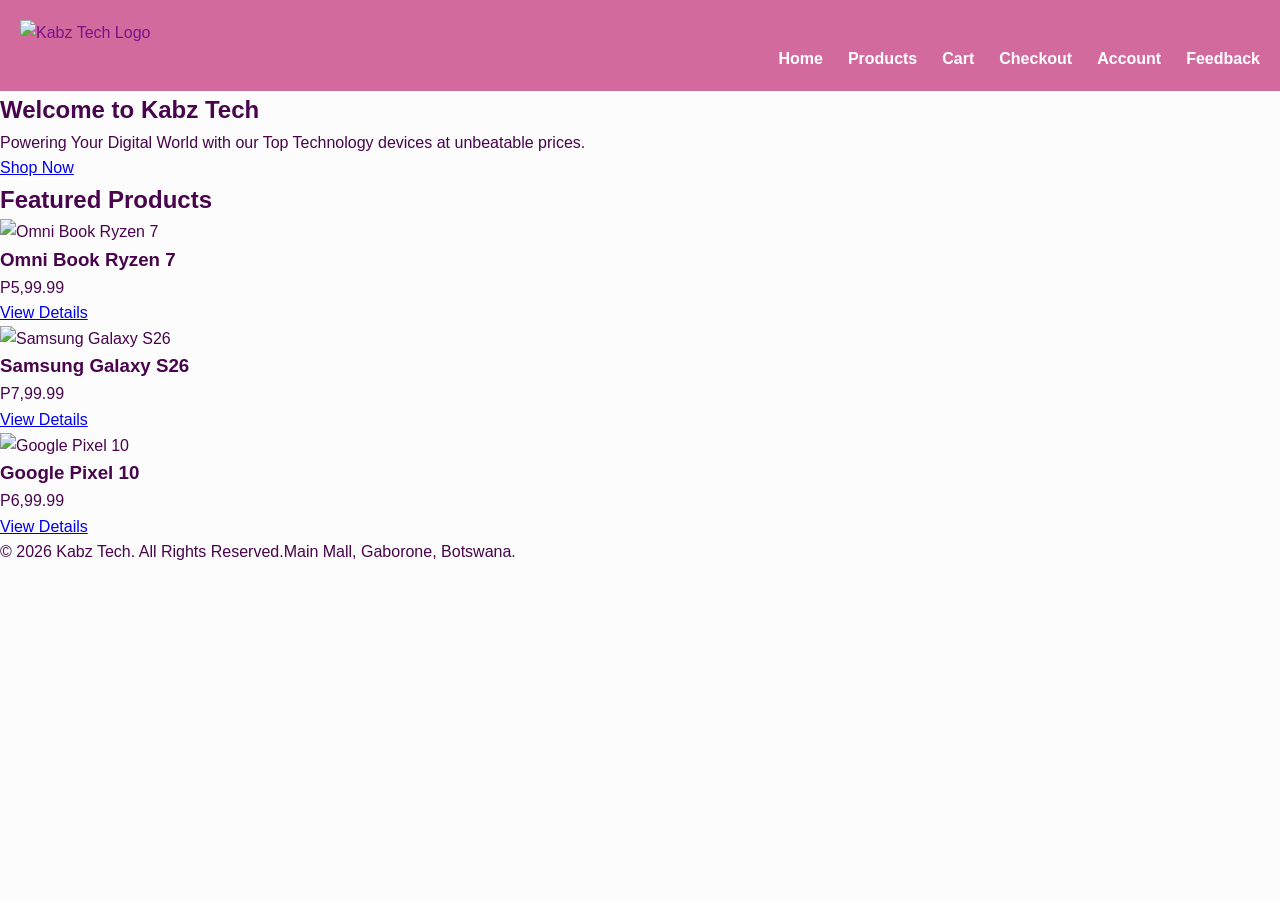
==== index.html @ c9b43334 "Rename Index.html to index.html" ====
<!DOCTYPE html>
<html lang="en">
<head>
    <meta charset="UTF-8">
    <meta name="viewport" content="width=device-width, initial-scale=1.0">
    <title>Kabz Tech</title>
    <link rel="stylesheet" href="css/style.css">
</head>
<body>
     
    <header>
        <img src="Images/logo.jpg" width="125" height="100" alt="Kabz Tech Logo" class="logo">
        <input type="checkbox" id="menu-toggle" class="menu-checkbox">
            
            <label for="menu-toggle" class="hamburger-label" aria-label="Toggle navigation menu">
                <span class="hamburger-line"></span>
                <span class="hamburger-line"></span>
                <span class="hamburger-line"></span>
            </label>
        <nav>
            <ul>
                <li><a href="index.html">Home</a></li>
                <li><a href="Product.html">Products</a></li>
                <li><a href="cart.html">Cart</a></li>
                <li><a href="Checkout.html">Checkout</a></li>
                <li><a href="account.html">Account</a></li>
                <li><a href="feedback.html">Feedback</a></li>
            </ul>
            
        </nav>
    </header>
    <!-- Hero Section -->
    <section class="hero">
        <h2>Welcome to Kabz Tech</h2>
        <p>
            Powering Your Digital World with our Top Technology devices at unbeatable prices. 
        </p>
        <a href="Product.html" class="btn">Shop Now</a>
    </section>
    <!-- Featured Products -->
    <main>
        <section class="featured-products">
            <h2>Featured Products</h2>
            <div class="product-container">
                <article class="product-card">
                    <img src="Images/omni book razen 7.jpg" alt="Omni Book Ryzen 7">
                    <h3>Omni Book Ryzen 7</h3>
                    <p class="price">P5,99.99</p>
                    <a href="Product.html" class="btn">View Details</a>
                </article>
                <article class="product-card">
                    <img src="Images/SAMSUNG S26.png" alt="Samsung Galaxy S26">
                    <h3>Samsung Galaxy S26</h3>
                    <p class="price">P7,99.99</p>
                    <a href="Product.html" class="btn">View Details</a>
                </article>
                <article class="product-card">
                    <img src="Images/google pixel 10.jpg" alt="Google Pixel 10">
                    <h3>Google Pixel 10</h3>
                    <p class="price">P6,99.99</p>
                    <a href="Product.html" class="btn">View Details</a>
                </article>
            </div>
        </section>
    </main>
    
    <!-- Footer -->
    <footer id="footer">
        <p>
            &copy; 2026 Kabz Tech. All Rights Reserved.Main Mall, Gaborone, Botswana.
        </p>
    </footer>
</body>
</html>
---- css/style.css ----
*{
    margin: 0;
    padding: 0;
    box-sizing: border-box;
}

body{
    font-family: Arial, sans-serif;
    background-color: #fcfcfc;
    color: #48044c;
    line-height: 1.6;
}

/* HEADER */

header{
    background-color: #d36a9d;
    color: rgb(119, 19, 135);
    padding: 20px;
}

header h1{
    text-align: center;
    margin-bottom: 15px;
    font-size: 35px;
}

/*NAVIGATION */

nav ul{
    display: flex;
    justify-content: right;
    list-style: none;
    gap: 25px;
}

nav ul li a{
    color: white;
    text-decoration: none;
    font-weight: bold;
    transition: 0.3s;
}

nav ul li a:hover{
    color: rgb(183, 24, 101);
}/* Hide the technical checkbox completely on all devices */
.menu-checkbox {
    display: none;
}/* 3. Hide Mobile Controls on Desktop */
.menu-checkbox {
    display: none; /* Always hide the actual checkbox box */
}

.hamburger-label {
    display: none; /* Hide the 3 lines on large screens */
    flex-direction: column;
    justify-content: space-between;
    width: 30px;
    height: 22px;
    cursor: pointer;
}

.hamburger-line {
    display: block;
    height: 3px;
    width: 100%;
    background-color: #0f172a;
    border-radius: 3px;
    transition: all 0.3s ease-in-out;
}

/* MOBILE RESPONSIVE BREAKPOINT (Shrinking the screen */
@media (max-width: 768px) {
    /* Show the 3 lines */
    .hamburger-label {
        display: flex;
    }

    /* Force the nav bar to take full width and hide it by default */
    nav {
        width: 100%;
        max-height: 0; /* Keeps the menu closed */
        overflow: hidden;
        transition: max-height 0.3s ease-in-out;
        margin-top: 0;
    }

    /* Stack the links vertically */
    nav ul {
        flex-direction: column;
        background-color: #c44fcd;
        padding: 0;
        margin-top: 15px;
        border-radius: 6px;
        gap: 5px;
    }

    nav ul li a {
        display: block;
        text-align: center;
        padding: 12px;
        border-bottom: 1px solid #e2e8f0;
    }

    /* THE MAGIC: When the checkbox is clicked, open the nav */
    .menu-checkbox:checked ~ nav {
        max-height: 400px; /* Expands to show all links */
    }

    /* Animate the 3 lines into an 'X' */
    .menu-checkbox:checked ~ .hamburger-label .hamburger-line:nth-child(1) {
        transform: translateY(9.5px) rotate(45deg);
    }
    .menu-checkbox:checked ~ .hamburger-label .hamburger-line:nth-child(2) {
        opacity: 0;
    }
    .menu-checkbox:checked ~ .hamburger-label .hamburger-line:nth-child(3) {
        transform: translateY(-9.5px) rotate(-45deg);
    }



/* HERO SECTION */

.hero{
    background-color: rgb(112, 18, 92);
    text-align: center;
    padding: 70px 20px;
}

.hero h2{
    font-size: 45px;
    margin-bottom: 15px;
    color: #fffefe;
}

.hero p{
    font-size: 18px;
    margin-bottom: 30px;
    color: #fffefe;
}

/*  BUTTONS */

.btn{
    background-color: rgb(42, 113, 183);
    color: white;
    padding: 12px 20px;
    text-decoration: none;
    border-radius: 5px;
    transition: 0.3s;
    display: inline-block;
}

.btn:hover{
    background-color: rgb(220, 48, 185);
}

/*FEATURED PRODUCTS */

.featured-products{
    padding: 20px 10px;
}

.featured-products h2{
    text-align: center;
    margin-bottom: 40px;
    font-size: 35px;

}.product-container{
    display: flex;
    flex-wrap: wrap;
    justify-content: center;
    gap: 30px;
}
 /* PRODUCTS PAGE */

.Featured-Products{
    text-align: center;
    padding: 50px 20px;
    background-color: white;
}

.Featured-Products h2{
    font-size: 40px;
    margin-bottom: 15px;
}

.Featured-Products p{
    font-size: 18px;
    color: #555;
}

/* Available Products Heading */

main h2{
    text-align: center;
    margin-top: 40px;
    margin-bottom: 30px;
}

/* Product Grid */

.custom-product-grid{
    display: flex;
    flex-wrap: wrap;
    justify-content: center;
    gap: 25px;
    padding: 20px;
}

/* Product Card */

.product-card{
    background-color: rgb(254, 254, 254);
    width: 260px;
    padding: 20px;
    border-radius: 10px;
    text-align: center;
    box-shadow: 0 0 10px rgba(0,0,0,0.1);
    transition: 0.3s;
}

/* Hover Effect */

.product-card:hover{
    transform: translateY(-5px);
}

/* Product Images */

.product-card img{
    width: 100%;
    height: 200px;
    object-fit: cover;
    border-radius: 10px;
}

/* Product Name */

.product-card h3{
    margin-top: 15px;
    margin-bottom: 10px;
}

/* Product Description */

.product-card p{
    margin-bottom: 10px;
    color: #555;
}

/* Product Price */

.product-price-tag{
    color: green;
    font-size: 22px;
    font-weight: bold;
}

/* Buttons */

.btn{
    display: inline-block;
    background-color: dodgerblue;
    color: white;
    padding: 10px 18px;
    text-decoration: none;
    border-radius: 5px;
    margin-top: 10px;
    transition: 0.3s;
}

.btn:hover{
    background-color: rgb(105, 6, 89);


}/* CART PAGE */

.main-content{
    padding: 40px 20px;
}

.main-content h2{
    text-align: center;
    margin-bottom: 30px;
    font-size: 35px;
}

/* Cart Layout */

.cart-layout{
    display: flex;
    gap: 30px;
    align-items: flex-start;
    justify-content: center;
    flex-wrap: wrap;
}

/*CART ITEMS */

.cart-items-section{
    flex: 2;
    background-color: white;
    padding: 20px;
    border-radius: 10px;
    box-shadow: 0 0 10px rgba(0,0,0,0.1);
}

/* Individual Cart Row */

.cart-item-row{
    display: flex;
    justify-content: space-between;
    align-items: center;
    gap: 15px;
    padding: 20px 0;
    border-bottom: 1px solid #ddd;
}

/* Product Details */

.cart-item-details{
    display: flex;
    align-items: center;
    gap: 15px;
}

.cart-item-details img{
    border-radius: 10px;
    object-fit: cover;
}

/* Product Info */

.cart-item-info h4{
    margin-bottom: 5px;
}

.cart-item-info p{
    color: #555;
}

/* Quantity Input */

.quantity-control input{
    width: 60px;
    padding: 8px;
    text-align: center;
}

/* Price */

.product-price-tag{
    color: green;
    font-size: 20px;
    font-weight: bold;
}

/* Remove Button */

.btn-remove{
    background-color: crimson;
    color: white;
    border: none;
    padding: 10px 15px;
    border-radius: 5px;
    cursor: pointer;
    transition: 0.3s;
}

.btn-remove:hover{
    background-color: darkred;
}

/* CART SUMMARY */

.cart-summary-card{
    flex: 1;
    background-color: white;
    padding: 25px;
    border-radius: 10px;
    box-shadow: 0 0 10px rgba(0,0,0,0.1);
}

.cart-summary-card h3{
    margin-bottom: 20px;
}

/* Summary Rows */

.summary-row{
    display: flex;
    justify-content: space-between;
    margin-bottom: 15px;
}

/* Total */

.summary-total{
    font-size: 22px;
    font-weight: bold;
    border-top: 1px solid #ddd;
    padding-top: 15px;
}

/* Checkout Button */

.btn-kabz-action{
    display: inline-block;
    background-color: dodgerblue;
    color: white;
    text-decoration: none;
    padding: 12px 18px;
    border-radius: 5px;
    transition: 0.3s;
}

.btn-kabz-action:hover{
    background-color: blue;
}/* =========================
   CHECKOUT PAGE
========================= */

.checkout-grid{
    display: flex;
    gap: 30px;
    flex-wrap: wrap;
    justify-content: center;
    padding: 30px;
}

/* Checkout Form */

.checkout-form-section{
    flex: 2;
    background-color: white;
    padding: 25px;
    border-radius: 10px;
    box-shadow: 0 0 10px rgba(0,0,0,0.1);
}

/* Order Summary */

.checkout-summary-section{
    flex: 1;
    background-color: rgb(202, 81, 239);
    padding: 25px;
    border-radius: 10px;
    box-shadow: 0 0 10px rgba(0,0,0,0.1);
}

/* Form Groups */

.form-group{
    margin-bottom: 20px;
}

/* Labels */

.form-group label{
    display: block;
    margin-bottom: 8px;
    font-weight: bold;
}

/* Inputs */

.form-control{
    width: 100%;
    padding: 12px;
    border: 1px solid #ccc;
    border-radius: 5px;
}

/* Summary Rows */

.summary-row{
    display: flex;
    justify-content: space-between;
    margin-bottom: 15px;
}

/* Total Row */

.summary-total{
    border-top: 1px solid #ddd;
    padding-top: 10px;
    font-weight: bold;
    font-size: 20px;
}

/* Buttons */

.checkout-buttons{
    display: flex;
    gap: 15px;
    flex-wrap: wrap;
}
/* FEEDBACK SECTION */

.feedback-layout{
    display: flex;
    gap: 20px;
    flex-wrap: wrap;
}

.feedback-form-card,
.contact-info{
    background: white;
    padding: 20px;
    border-radius: 10px;
}

.feedback-form-card{
    flex: 2;
}

.contact-info{
    flex: 1;
}

/* FORM */

.form-group{
    margin-bottom: 15px;
}

.form-row{
    display: flex;
    gap: 15px;
}

input,
select,
textarea{
    width: 100%;
    padding: 10px;
    border: 1px solid #ccc;
    border-radius: 5px;
}

textarea{
    min-height: 120px;
}

/* FAQ */

.faq-item{
    background: white;
    margin-top: 15px;
    padding: 15px;
    border-radius: 10px;
}

.faq-question{
    width: 100%;
    border: none;
    background: none;
    font-weight: bold;
    text-align: left;
    cursor: pointer;
}/* ACCOUNT PAGE */

.account-layout{
    display: flex;
    gap: 20px;
    flex-wrap: wrap;
}

.account-form-card,
.account-benefits{
    background: white;
    padding: 20px;
    border-radius: 10px;
}

.account-form-card{
    flex: 1;
}

.account-benefits{
    width: 100%;
}

/* FORM */

.form-group{
    margin-bottom: 15px;
}

.form-control{
    width: 100%;
    padding: 10px;
    border: 1px solid #ccc;
    border-radius: 5px;
}

/* BUTTON */

.btn-submit{
    background: dodgerblue;
    color: white;
    border: none;
    padding: 10px 15px;
    border-radius: 5px;
    cursor: pointer;
}

/* BENEFITS */

.benefits-row{
    display: flex;
    gap: 15px;
    flex-wrap: wrap;
    margin-top: 15px;
}

.benefit-item{
    flex: 1;
    min-width: 200px;
    background: #f4f4f4;
    padding: 15px;
    border-radius: 10px;
    text-align: center;
}

/* RESPONSIVE */

@media screen and (max-width:768px){

    .account-layout,
    .benefits-row{
        flex-direction: column;
    }
}
 /*FOOTER */

#footer{
    background-color: rgb(222, 42, 204);
    color: white;
    text-align: center;
    padding: 20px;
    margin-top: 40px;
}/* Responsive */

@media screen and (max-width:768px){

    .checkout-grid{
        flex-direction: column;
    }

    .checkout-form-section,
    .checkout-summary-section{
        width: 100%;
    }


/* RESPONSIVE */

@media screen and (max-width:768px){

    .feedback-layout,
    .form-row{
        flex-direction: column;
    }
}

/*RESPONSIVE DESIGN */

@media screen and (max-width:768px){

    .cart-layout{
        flex-direction: column;
    }

    .cart-item-row{
        flex-direction: column;
        align-items: flex-start;
    }

    .cart-item-details{
        flex-direction: column;
        align-items: flex-start;
    }

    .cart-summary-card{
        width: 100%;
    }

    .main-content h2{
        font-size: 28px;
    }
}

/* =========================
   RESPONSIVE DESIGN
========================= */

@media screen and (max-width:768px){

    .custom-product-grid{
        flex-direction: column;
        align-items: center;
    }

    .product-card{
        width: 90%;
    }

    .Featured-Products h2{
        font-size: 28px;
    }



}


/* 6. RESPONSIVE MEDIA QUERIES (For Small Mobile Screen Tweaks) */
@media (max-width: 576px) {
    .header-container {
        flex-direction: column; /* Stacks logo above the menu navigation on phone screens */
        text-align: center;
    }
    
    .site-header nav ul {
        justify-content: center;
        gap: 10px;
    }

    .site-header nav ul li a {
        font-size: 0.85rem;
        padding: 6px 10px;
    }

    .main-content h2 {
        font-size: 1.6rem;
    }




/* =========================
   RESPONSIVE IMAGES
========================= */

img{
    max-width: 100%;
    height: auto;
}

/* =========================
   RESPONSIVE DESIGN
========================= */

@media screen and (max-width: 768px){

    /* Navigation */

    nav ul{
        flex-direction: column;
        align-items: center;
        gap: 15px;
    }

    /* Hero Section */

    .hero h2{
        font-size: 30px;
    }

    .hero p{
        font-size: 16px;
    }

    /* Product Layout */

    .product-container{
        flex-direction: column;
        align-items: center;
    }
     .product-card{
        width: 90%;
    }
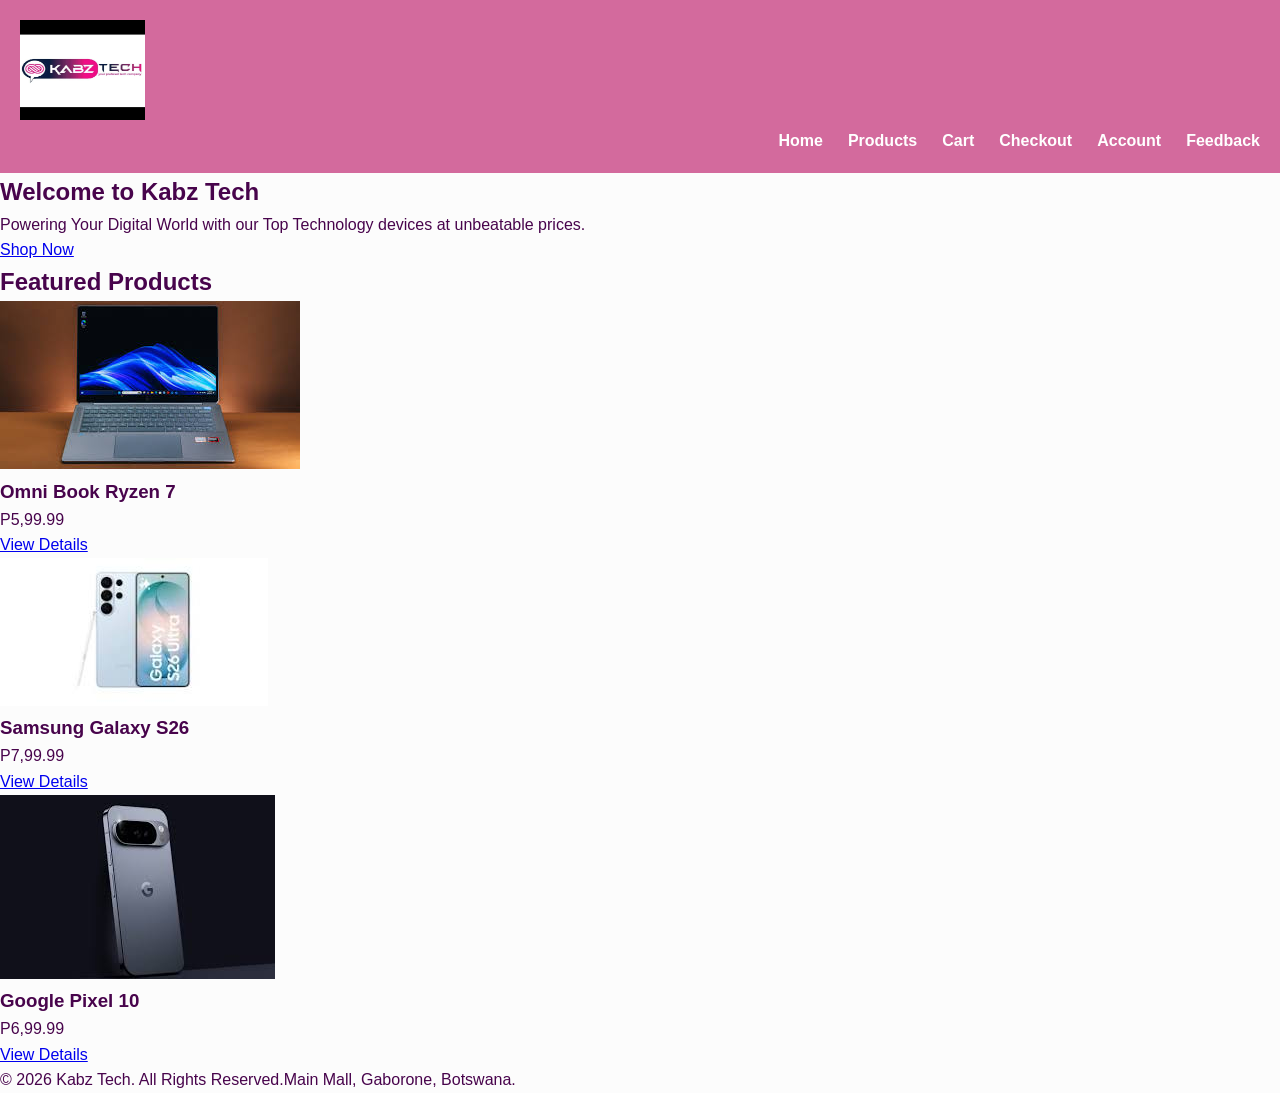
==== commit 2ece10a3: "Update index.html" ====
--- a/index.html
+++ b/index.html
@@ -9,7 +9,7 @@
 <body>
      
     <header>
-        <img src="Images/logo.jpg" width="125" height="100" alt="Kabz Tech Logo" class="logo">
+        <img src="images/logo.jpg" width="125" height="100" alt="Kabz Tech Logo" class="logo">
         <input type="checkbox" id="menu-toggle" class="menu-checkbox">
             
             <label for="menu-toggle" class="hamburger-label" aria-label="Toggle navigation menu">
@@ -20,9 +20,9 @@
         <nav>
             <ul>
                 <li><a href="index.html">Home</a></li>
-                <li><a href="Product.html">Products</a></li>
+                <li><a href="product.html">Products</a></li>
                 <li><a href="cart.html">Cart</a></li>
-                <li><a href="Checkout.html">Checkout</a></li>
+                <li><a href="checkout.html">Checkout</a></li>
                 <li><a href="account.html">Account</a></li>
                 <li><a href="feedback.html">Feedback</a></li>
             </ul>
@@ -43,19 +43,19 @@
             <h2>Featured Products</h2>
             <div class="product-container">
                 <article class="product-card">
-                    <img src="Images/omni book razen 7.jpg" alt="Omni Book Ryzen 7">
+                    <img src="images/omni book razen 7.jpg" alt="Omni Book Ryzen 7">
                     <h3>Omni Book Ryzen 7</h3>
                     <p class="price">P5,99.99</p>
                     <a href="Product.html" class="btn">View Details</a>
                 </article>
                 <article class="product-card">
-                    <img src="Images/SAMSUNG S26.png" alt="Samsung Galaxy S26">
+                    <img src="images/SAMSUNG S26.png" alt="Samsung Galaxy S26">
                     <h3>Samsung Galaxy S26</h3>
                     <p class="price">P7,99.99</p>
                     <a href="Product.html" class="btn">View Details</a>
                 </article>
                 <article class="product-card">
-                    <img src="Images/google pixel 10.jpg" alt="Google Pixel 10">
+                    <img src="images/google pixel 10.jpg" alt="Google Pixel 10">
                     <h3>Google Pixel 10</h3>
                     <p class="price">P6,99.99</p>
                     <a href="Product.html" class="btn">View Details</a>
